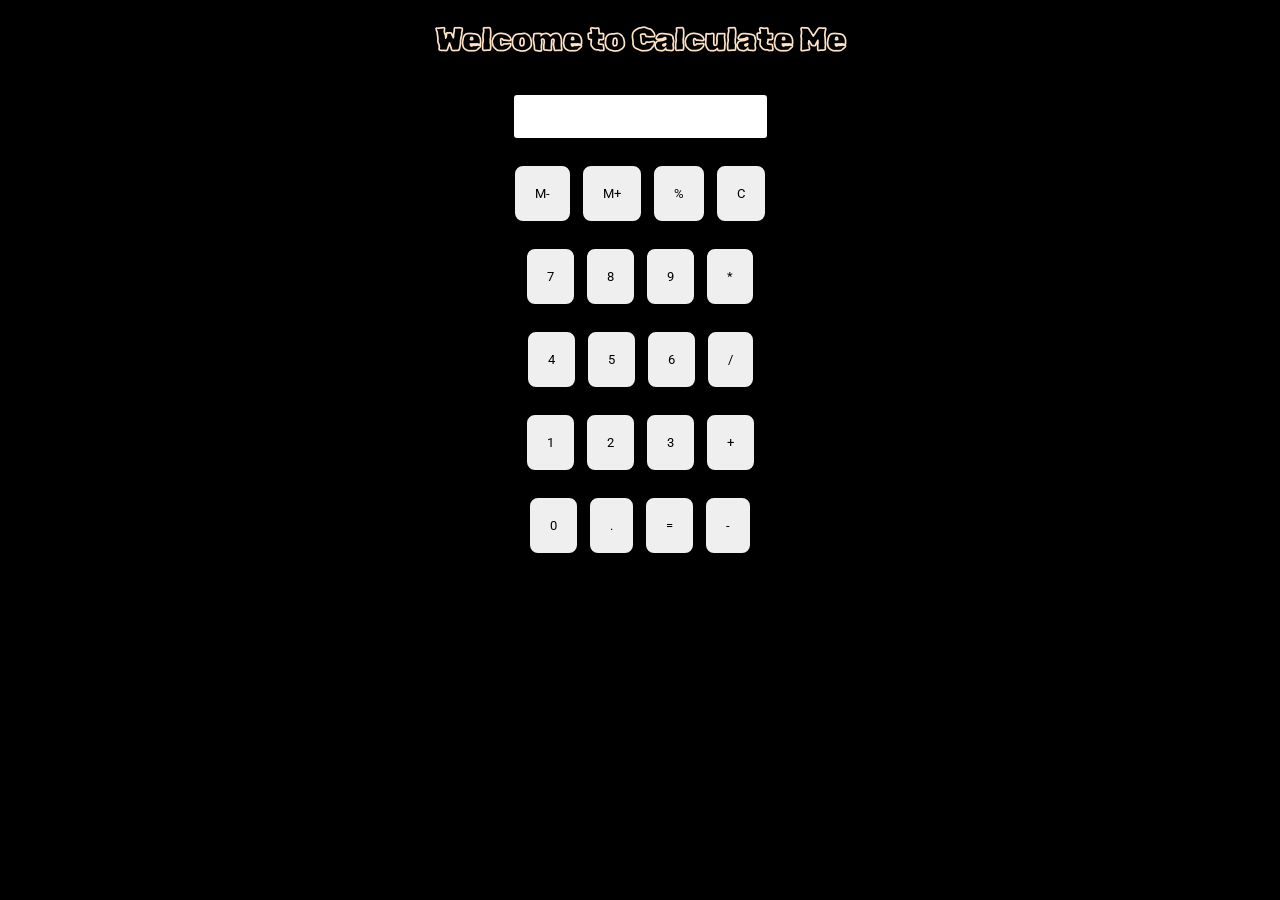
==== Calculator/index.html @ 6dc35bd4 "Calculator" ====
<!DOCTYPE html>
<html lang="en">
<head>
    <meta charset="UTF-8">
    <meta name="viewport" content="width=device-width, initial-scale=1.0">
    <title>Document</title>
    <link rel="preconnect" href="https://fonts.googleapis.com">
<link rel="preconnect" href="https://fonts.gstatic.com" crossorigin>
<link href="https://fonts.googleapis.com/css2?family=Roboto:ital,wght@0,100;0,300;0,400;0,500;0,700;0,900;1,100;1,300;1,400;1,500;1,700;1,900&family=Rubik+Scribble&display=swap" rel="stylesheet">
    <link rel="stylesheet" href="style.css">
    <style>
        body {
            font-family: 'Rubik Scribble', sans-serif;
            color: bisque;
            background-color: black;
        }
        button{
            font-family: 'Roboto', sans-serif;
        }
    </style>
</head>
<body>
    <h1 class="text-center">Welcome to Calculate Me</h1>
    <div class="container flex flex-col items-center mx-auto mv-40">

        <div class="row">
            <input class="input" type="text">
        </div>

        <div class="row">
            <button class="button">M-</button>
            <button class="button">M+</button>
            <button class="button">%</button>
            <button class="button">C</button>
        </div>
        

        <div class="row">
            <button class="button">7</button>
            <button class="button">8</button>
            <button class="button">9</button>
            <button class="button">*</button>
        </div>
        
        <div class="row">
            <button class="button">4</button>
            <button class="button">5</button>
            <button class="button">6</button>
            <button class="button">/</button>
        </div>

        <div class="row">
            <button class="button">1</button>
            <button class="button">2</button>
            <button class="button">3</button>
            <button class="button">+</button>
        </div>
        
        <div class="row">
            <button class="button">0</button>
            <button class="button">.</button>
            <button class="button">=</button>
            <button class="button">-</button>
        </div>

    </div>
    <script src="script.js"></script>
</body>
</html>
---- Calculator/style.css ----
.text-center {
    text-align: center;
}

.bg-red{
    background: red;
}

.mx-auto{
    margin: auto;
}

.flex{
    display: flex;
}
.flex-col{
    flex-direction: column;

}
/* .mv-40{
    max-width: 25vw;
}
*/
.button{
    padding: 20px;
    margin: 0 3px;
    border: 2px solid black;
    border-radius: 10px;
    cursor: pointer;
} 

.items-center{
    align-items: center;
}

.row{
    margin:12px 0;
}

.row input{
    font-size: 20px;
    margin: 0;
    padding: 10px 0px;
    border: 2px solid black;
    border-radius: 5px;
}
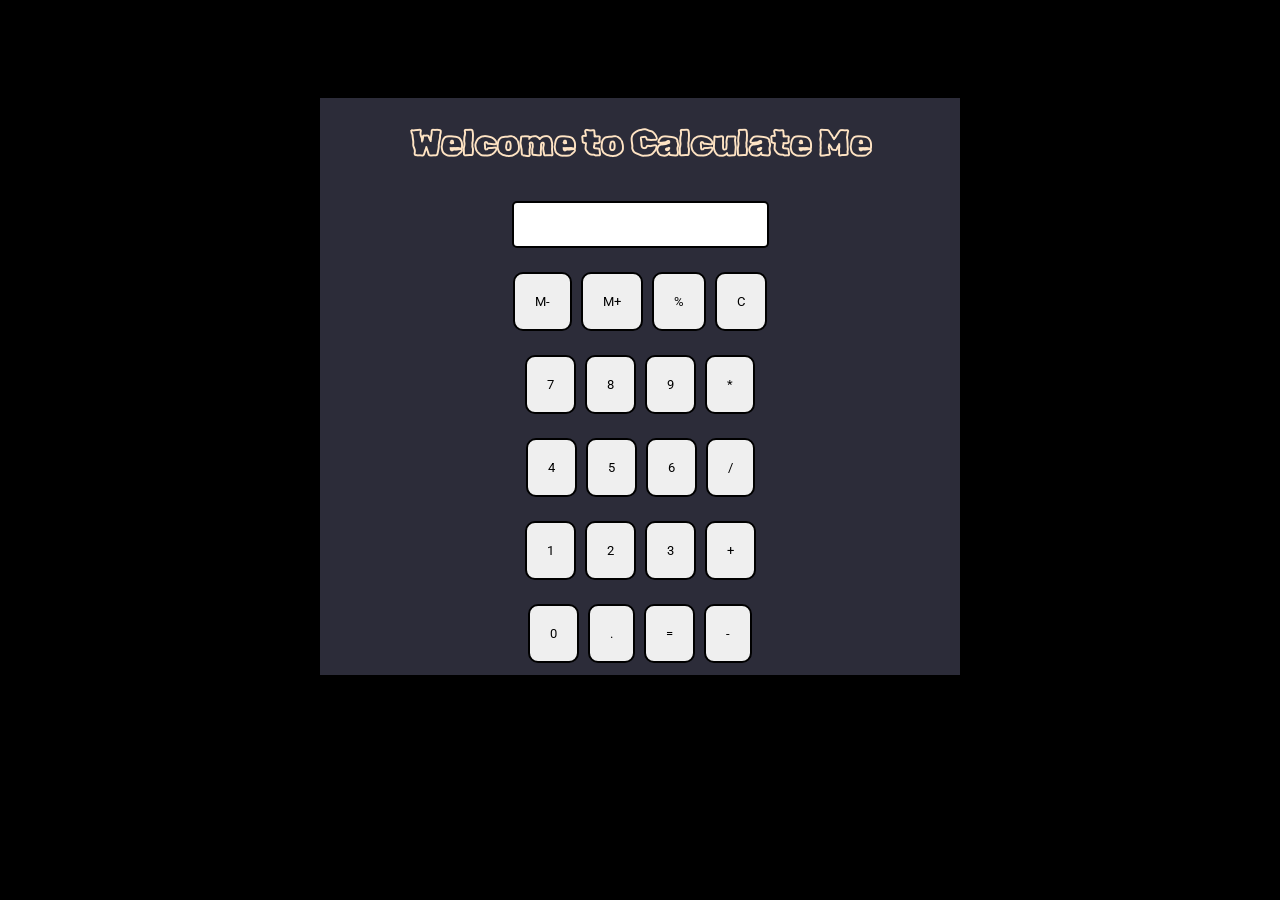
==== commit 02840a5c: "css aligned" ====
--- a/Calculator/index.html
+++ b/Calculator/index.html
@@ -20,50 +20,53 @@
     </style>
 </head>
 <body>
-    <h1 class="text-center">Welcome to Calculate Me</h1>
-    <div class="container flex flex-col items-center mx-auto mv-40">
-
-        <div class="row">
-            <input class="input" type="text">
+    <div id="content">
+        <h1 class="text-center">Welcome to Calculate Me</h1>
+        <div class="container flex flex-col items-center mx-auto mv-40">
+    
+            <div class="row">
+                <input class="input" type="text">
+            </div>
+    
+            <div class="row">
+                <button class="button">M-</button>
+                <button class="button">M+</button>
+                <button class="button">%</button>
+                <button class="button">C</button>
+            </div>
+            
+    
+            <div class="row">
+                <button class="button">7</button>
+                <button class="button">8</button>
+                <button class="button">9</button>
+                <button class="button">*</button>
+            </div>
+            
+            <div class="row">
+                <button class="button">4</button>
+                <button class="button">5</button>
+                <button class="button">6</button>
+                <button class="button">/</button>
+            </div>
+    
+            <div class="row">
+                <button class="button">1</button>
+                <button class="button">2</button>
+                <button class="button">3</button>
+                <button class="button">+</button>
+            </div>
+            
+            <div class="row">
+                <button class="button">0</button>
+                <button class="button">.</button>
+                <button class="button">=</button>
+                <button class="button">-</button>
+            </div>
+    
         </div>
-
-        <div class="row">
-            <button class="button">M-</button>
-            <button class="button">M+</button>
-            <button class="button">%</button>
-            <button class="button">C</button>
-        </div>
-        
-
-        <div class="row">
-            <button class="button">7</button>
-            <button class="button">8</button>
-            <button class="button">9</button>
-            <button class="button">*</button>
-        </div>
-        
-        <div class="row">
-            <button class="button">4</button>
-            <button class="button">5</button>
-            <button class="button">6</button>
-            <button class="button">/</button>
-        </div>
-
-        <div class="row">
-            <button class="button">1</button>
-            <button class="button">2</button>
-            <button class="button">3</button>
-            <button class="button">+</button>
-        </div>
-        
-        <div class="row">
-            <button class="button">0</button>
-            <button class="button">.</button>
-            <button class="button">=</button>
-            <button class="button">-</button>
-        </div>
-
     </div>
+    
     <script src="script.js"></script>
 </body>
 </html>
--- a/Calculator/style.css
+++ b/Calculator/style.css
@@ -1,3 +1,6 @@
+body{
+    font-size: large;
+}
 .text-center {
     text-align: center;
 }
@@ -43,4 +46,11 @@
     padding: 10px 0px;
     border: 2px solid black;
     border-radius: 5px;
+}
+#content{
+    background-color: rgb(44, 44, 57);
+    width: 50%;
+    position: absolute;
+    right: 25vw;
+    bottom: 25vh;
 }
